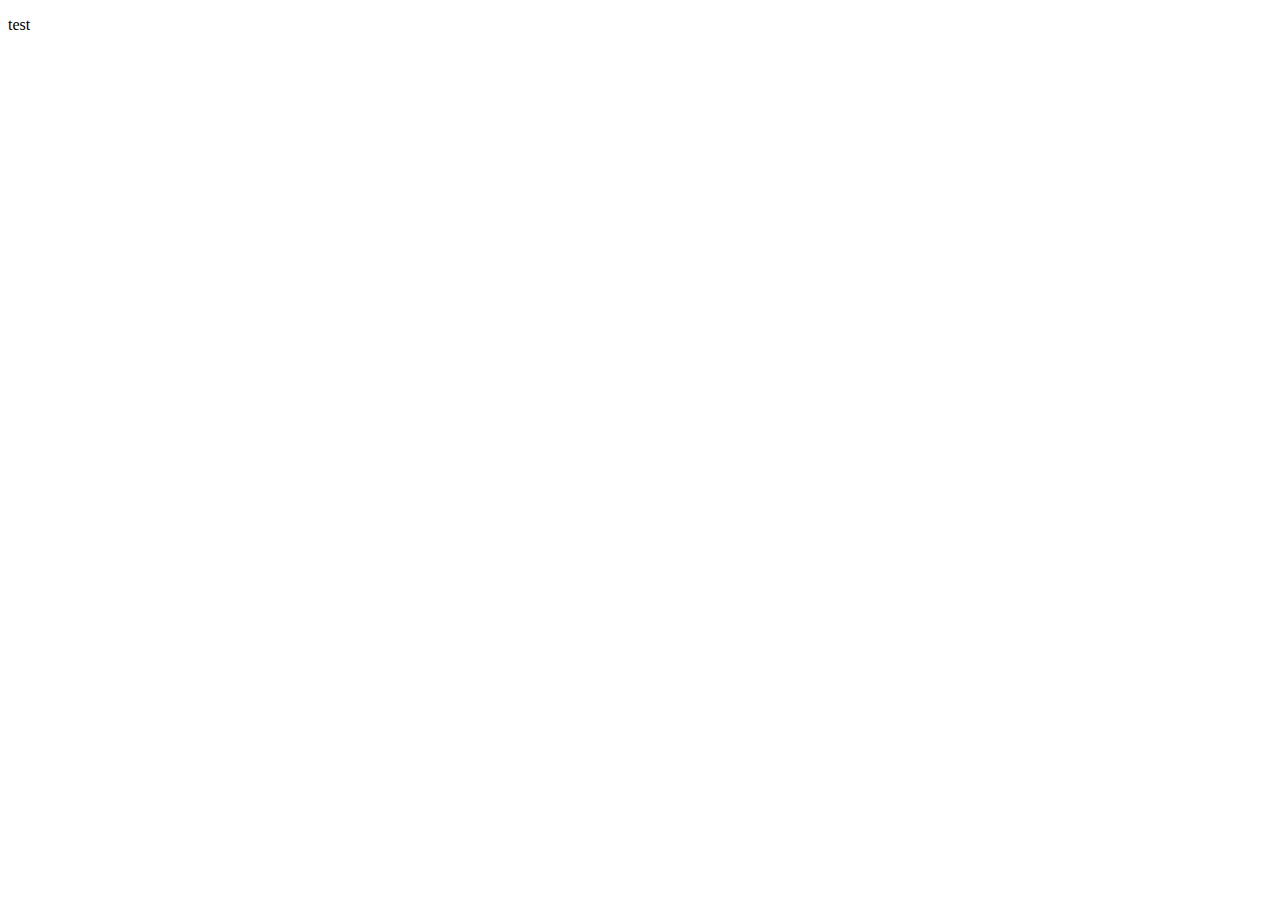
==== FrontEnd/src/index.html @ 5a1fe2fb "Got clojurescript running in FrontEnd/src/index.html" ====
<!DOCTYPE html>
<html>
	<head>
		<meta charset="UTF-8">
		<title>CSCI3055 Final Project</title>
		<link rel="stylesheet" href="css/style.css" type="text/css" />
		<!--<script type="text/javascript" src="toDelete.js"></script> -->
		<script type="text/javascript" src="cljs/out/goog/base.js"></script>
		<script type="text/javascript" src="cljs/out/cljs/core.js"></script>
		<script type="text/javascript" src="cljs/out/CSCI3055_Project.js"></script>
	</head>
	<body>
		<p>test</p>
	</body>
</head>
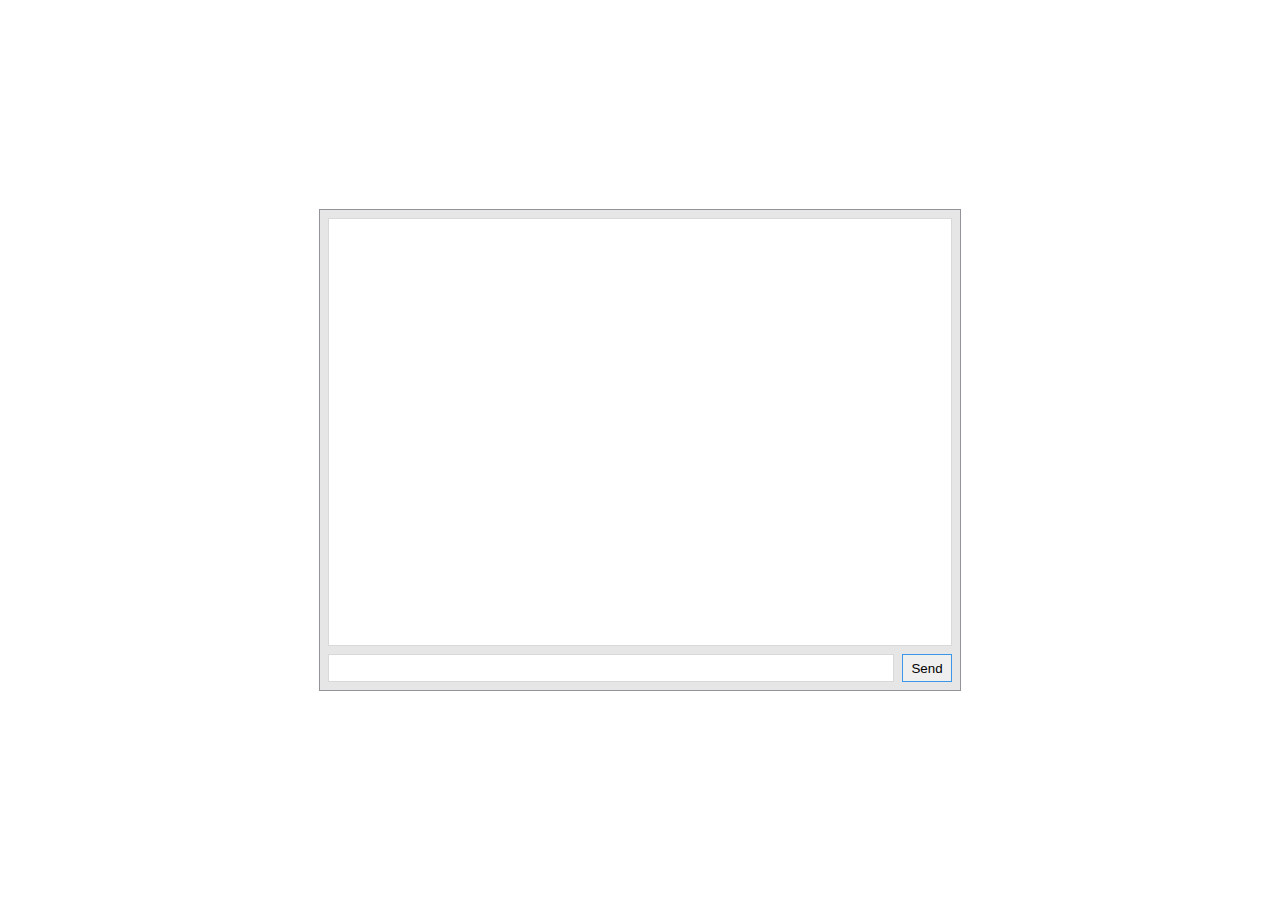
==== commit e19c6d8d: "Created chat gui" ====
--- a/FrontEnd/src/index.html
+++ b/FrontEnd/src/index.html
@@ -1,15 +1,27 @@
 <!DOCTYPE html>
 <html>
-	<head>
-		<meta charset="UTF-8">
-		<title>CSCI3055 Final Project</title>
-		<link rel="stylesheet" href="css/style.css" type="text/css" />
-		<!--<script type="text/javascript" src="toDelete.js"></script> -->
-		<script type="text/javascript" src="cljs/out/goog/base.js"></script>
-		<script type="text/javascript" src="cljs/out/cljs/core.js"></script>
-		<script type="text/javascript" src="cljs/out/CSCI3055_Project.js"></script>
-	</head>
-	<body>
-		<p>test</p>
-	</body>
+<head>
+	<meta charset="UTF-8">
+	<title>CSCI3055 Final Project</title>
+	<link rel="stylesheet" href="css/style.css" type="text/css" />
+	<script type="text/javascript" src="cljs/out/goog/base.js"></script>
+	<script type="text/javascript" src="cljs/out/cljs/core.js"></script>
+
+	<!-- compiled clojurescipt code -->
+	<script type="text/javascript" src="cljs/out/CSCI3055_Project.js"></script>
 </head>
+<body>
+	<div id="chat">
+		<div id="chatMessages">
+			<textarea class="chatText" readonly></textarea>
+		</div>
+		<div id="chatInput">
+			<form>
+				<input type="text" class="chatText"/>
+				<input type="submit" value="Send"/>
+			</form>
+			<div style="clear: both;"></div>
+		</div>
+	</div>
+</body>
+</head>
--- a/FrontEnd/src/css/style.css
+++ b/FrontEnd/src/css/style.css
@@ -0,0 +1,80 @@
+/*
+	**Colours**
+	background:        #FFFFFF
+	grey background:   #E6E6E6; // #EFEFEF;
+	light grey border: #D9D9D9;
+	dark grey border:  #939399; // #4F4F52; // #343436;
+	blue border:       #3A97E7;
+*/
+
+body {
+	background-color: #FFFFFF;
+}
+
+#chat {
+	/* Centred */
+	margin: auto;
+	position: absolute;
+	top: 0; left: 0; bottom: 0; right: 0;
+
+	/* size will be expanded by padding amount*/
+	width: 640px;
+	height: 480px;
+	padding: 0;
+	background-color: #E6E6E6;
+	border: 1px solid #939399;
+}
+
+#chatMessages {
+	width: calc(100% - 16px);
+	height: calc(100% - 36px - 16px);
+	margin: 8px;
+}
+
+.chatText {
+	border: 1px solid #D9D9D9;
+	background-color: white;
+
+	-webkit-box-sizing: border-box;
+	-moz-box-sizing:    border-box;
+	box-sizing:         border-box;
+}
+
+#chatMessages textarea {
+	resize: none;
+	display: block;
+
+	width: 100%;
+	height: 100%;
+}
+
+#chatInput {
+	width: calc(100% - 16px);
+	height: calc(36px - 8px);
+	margin: 8px;
+}
+
+#chatInput input[type="text"] {
+	width: calc(100% - 50px - 8px);
+	height: calc(36px - 8px);
+
+	padding: 4px;
+	float: left;
+}
+
+#chatInput input[type="text"]:focus {
+	border: 1px solid #939399;
+}
+
+#chatInput input[type="submit"] {
+	border: 1px solid #3A97E7;
+
+	-webkit-box-sizing: border-box;
+	-moz-box-sizing:    border-box;
+	box-sizing:         border-box;
+
+	text-align: center;
+	width: 50px;
+	height: calc(36px - 8px);
+	float: right;
+}
